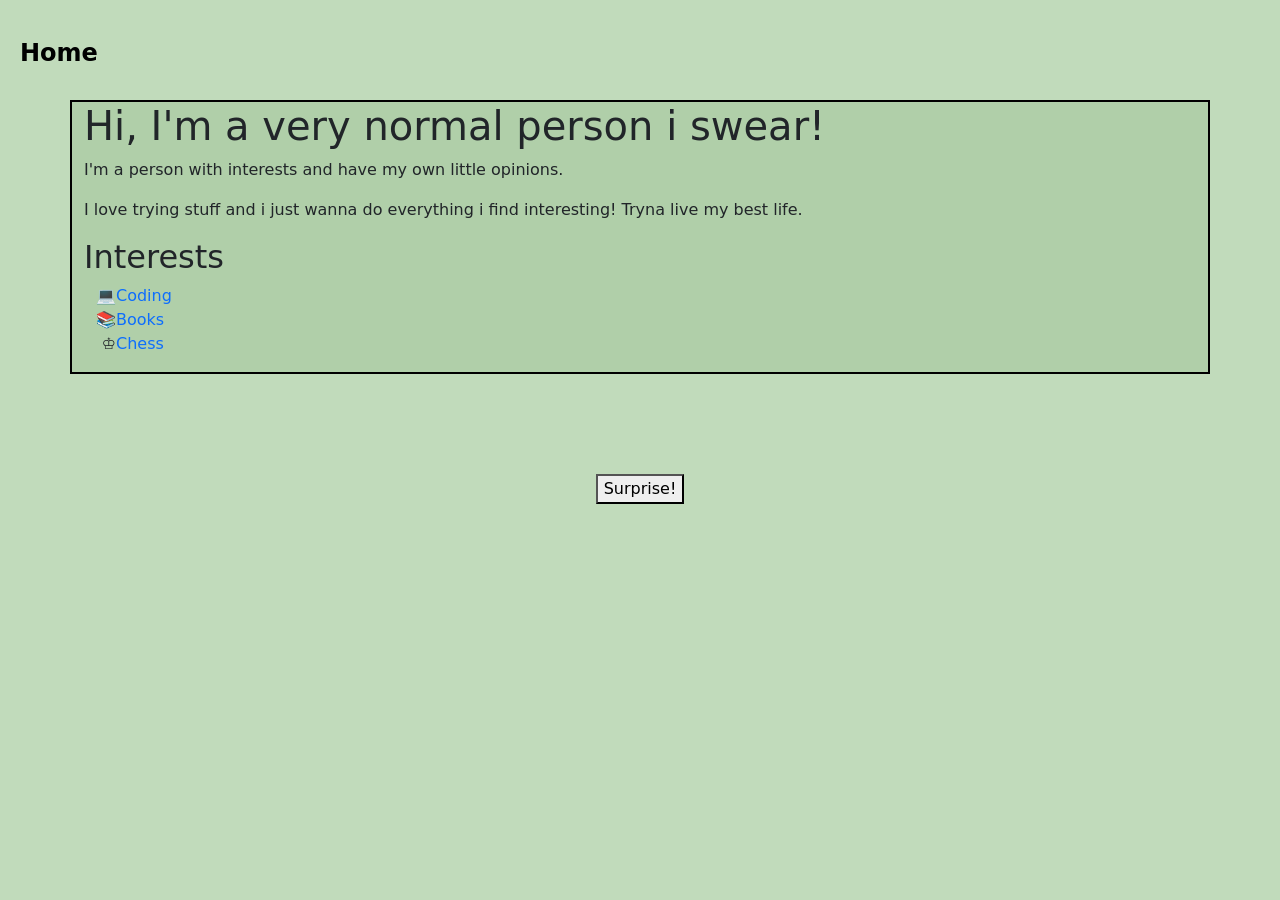
==== home/index.html @ f0d0872f "made a personal website" ====
<!DOCTYPE html>

<html lang="en">
    <head>
        <meta charset="UTF-8">
        <meta name="viewport" content="width=device=width,initial-scale=1">
        <link href="https://cdn.jsdelivr.net/npm/bootstrap@5.3.8/dist/css/bootstrap.min.css" rel="stylesheet" integrity="sha384-sRIl4kxILFvY47J16cr9ZwB07vP4J8+LH7qKQnuqkuIAvNWLzeN8tE5YBujZqJLB" crossorigin="anonymous">
        <script src="https://cdn.jsdelivr.net/npm/bootstrap@5.3.8/dist/js/bootstrap.bundle.min.js" integrity="sha384-FKyoEForCGlyvwx9Hj09JcYn3nv7wiPVlz7YYwJrWVcXK/BmnVDxM+D2scQbITxI" crossorigin="anonymous"></script>
        <link href="styles.css" rel="stylesheet">
        <script src="script.js"></script>
        <title>Human.</title>
    </head>
    <body>
        <header>
            <a href="index.html" class="home">Home</a>
        </header>

        <div class="container">
            <h1>Hi, I'm a very normal person i swear!</h1>

            <p>I'm a person with interests and have my own little opinions.</p>
            <p>I love trying stuff and i just wanna do everything i find interesting! Tryna live my best life.</p>
            
            <h2>Interests</h2>
            <ul>
                <li class="coding"><a href="../interests/coding/coding.html">Coding</a></li>
                <li class="books"><a href="../interests/books/books.html">Books</a></li>
                <li class="chess"><a href="../interests/chess/chess.html">Chess</a></li>
                <!-- <li class="movies"><a href="../interests/movies/movies.html">Movies</a></li>
                <li class="videogames"><a href="../interests/videogames/videogames.html">Video Games</a></li> -->
            </ul>
        </div>
        <div class="surprise-container">
            <button class="surprise">Surprise!</button>
        </div>
    </body>
</html>
---- home/styles.css ----
body{
    background-color: #c1dbbb;
}

header{
    width: 100%;
    max-width: 1320px;
    height: 70px;
    margin : 15px auto;
    padding: 20px;
}

.home{
    font-size: x-large;
    font-weight: 600;
    color: black;
}

.home:link{
    text-decoration: none;
}

a:link{
    text-decoration: none;
}

.container{
    border: 2px solid black;
    background-color: #b0cfa9;
}

.coding::marker{
    content: "\1F4BB";
}

.books::marker{
    content: "\1F4DA";
}

.chess::marker{
    content: "\2654";
}

.movies::marker{
    content: "\1F4FD";
}

.videogames::marker{
    content: "\1F3AE";
}

.surprise-container{
    display: flex;
    justify-content: center;
    margin: 100px;
}
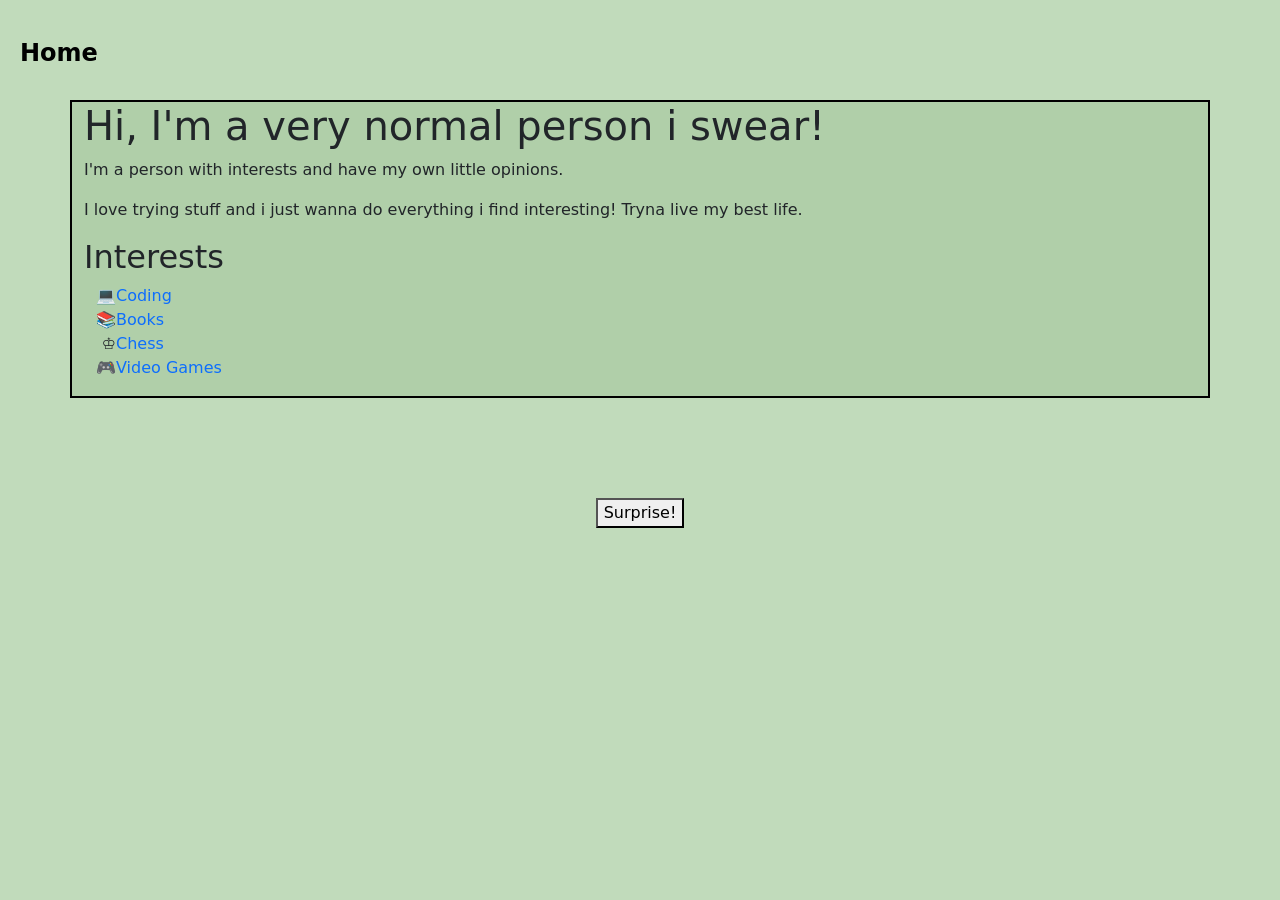
==== commit a3673c0f: "added a video games page" ====
--- a/home/index.html
+++ b/home/index.html
@@ -26,8 +26,8 @@
                 <li class="coding"><a href="../interests/coding/coding.html">Coding</a></li>
                 <li class="books"><a href="../interests/books/books.html">Books</a></li>
                 <li class="chess"><a href="../interests/chess/chess.html">Chess</a></li>
-                <!-- <li class="movies"><a href="../interests/movies/movies.html">Movies</a></li>
-                <li class="videogames"><a href="../interests/videogames/videogames.html">Video Games</a></li> -->
+                <!-- <li class="movies"><a href="../interests/movies/movies.html">Movies</a></li> -->
+                <li class="videogames"><a href="../interests/videogames/videogames.html">Video Games</a></li>
             </ul>
         </div>
         <div class="surprise-container">
--- a/home/styles.css
+++ b/home/styles.css
@@ -55,3 +55,5 @@
     margin: 100px;
 }
 
+
+
